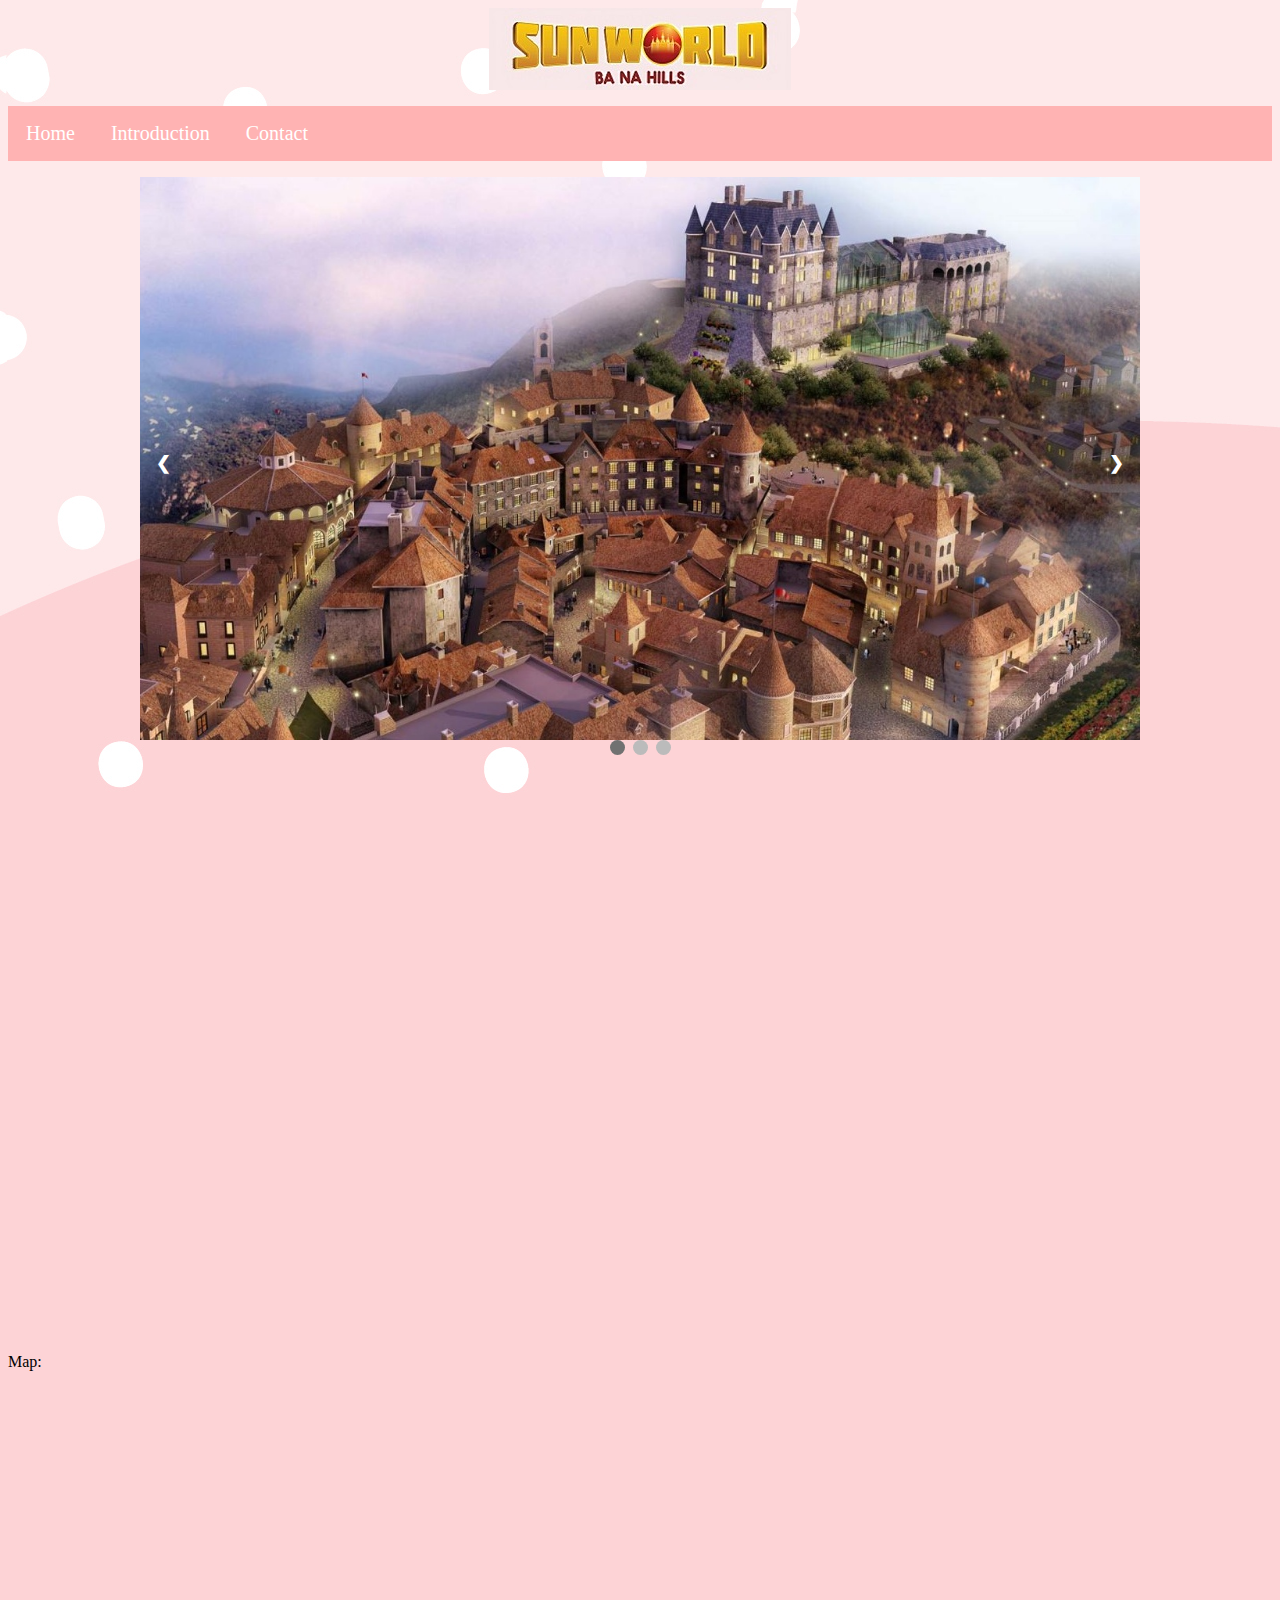
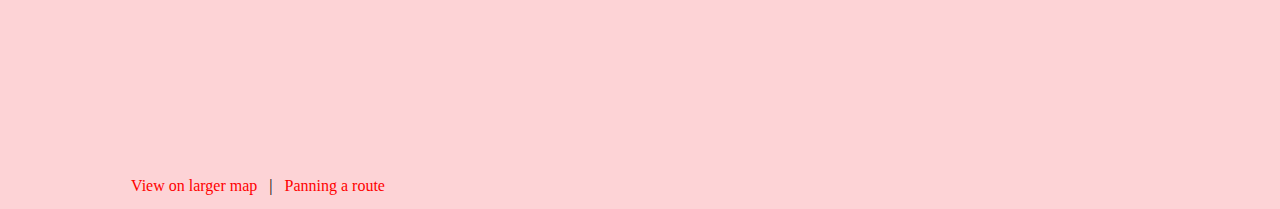
==== index.html @ 1bcba3ca "first commit" ====
<html>
<title>Welcome to Ba Na Hills</title>
<head>
  <link rel="stylesheet" href="./css/tour_agency.css">
  <link rel="stylesheet" href="./css/introduction.css">

</head>
<body>
  <div id="Header">
   <div id="header">
    <img src=".//images/logobana.jpg" alt="logo" />
   </div>
  </div>
<ul>
  <li><a href="./index.html">Home</a></li>
  <li><a href="./introduction.html">Introduction</a></li>
  <li><a href="./contact.html">Contact</a></li>
</ul>

<div class="slideshow-container">

  <div class="mySlidesfade">
    <img src="./images/3c_3.jpg" style="width:100%">
  </div>

  <div class="mySlidesfade">
    <img src="./images/3c_2.jpg" style="width:100%">
  </div>

  <div class="mySlidesfade">
    <img src="./images/3c_1.jpg" style="width:100%">
  </div>

    <a class="prev" onclick="plusSlides(-1)">&#10094;</a>
    <a class="next" onclick="plusSlides(1)">&#10095;</a>
  </div>


<div style="text-align:center">
  <span class="dot" onclick="currentSlide(1)"></span>
  <span class="dot" onclick="currentSlide(2)"></span>
  <span class="dot" onclick="currentSlide(3)"></span>
</div>

<p align="center"><iframe width="1000" height="554" src="https://www.youtube.com/embed/6F0Txznaq78" frameborder="0" allow="accelerometer; autoplay; encrypted-media; gyroscope; picture-in-picture" allowfullscreen></iframe>
<div>
Map:
</div>
     <iframe width="500" height="400" frameborder="0" src="https://www.bing.com/maps/embed?h=400&w=500&cp=16.048073017449852~108.14583978401849&lvl=11&typ=d&sty=r&src=SHELL&FORM=MBEDV8" scrolling="no">
     </iframe>
     <div style="white-space: nowrap; text-align: center; width: 500px; padding: 6px 0;">
        <a id="largeMapLink" target="_blank" href="https://www.bing.com/maps?cp=16.048073017449852~108.14583978401849&amp;sty=r&amp;lvl=11&amp;FORM=MBEDLD">View on larger map</a> &nbsp; | &nbsp;
        <a id="dirMapLink" target="_blank" href="https://www.bing.com/maps/directions?cp=16.048073017449852~108.14583978401849&amp;sty=r&amp;lvl=11&amp;rtp=~pos.16.048073017449852_108.14583978401849____&amp;FORM=MBEDLD">Panning a route</a>
    </div>

</div>

<script type="text/javascript" src="./scripts/tour_agency.js"></script>

</body>
</html>
---- css/tour_agency.css ----
div#Header {
 width:100%;
 text-align:center;
}

body {
  background-image:url("../images/good.jpg");
}

* {box-sizing:border-box}

.slideshow-container {
  max-width: 1000px;
  position: relative;
  margin: auto;
}

.mySlides {
  display: none;
}

.prev, .next {
  cursor: pointer;
  position: absolute;
  top: 50%;
  width: auto;
  margin-top: -22px;
  padding: 16px;
  color: white;
  font-weight: bold;
  font-size: 18px;
  transition: 0.6s ease;
  border-radius: 0 3px 3px 0;
  user-select: none;
}

.next {
  right: 0;
  border-radius: 3px 0 0 3px;
}

.prev:hover, .next:hover {
  background-color: rgba(0,0,0,0.8);
}

.text {
  color: #f2f2f2;
  font-size: 15px;
  padding: 8px 12px;
  position: absolute;
  bottom: 8px;
  width: 100%;
  text-align: center;
}

.numbertext {
  color: #f2f2f2;
  font-size: 12px;
  padding: 8px 12px;
  position: absolute;
  top: 0;
}

.dot {
  cursor: pointer;
  height: 15px;
  width: 15px;
  margin: 0 2px;
  background-color: #bbb;
  border-radius: 50%;
  display: inline-block;
  transition: background-color 0.6s ease;
}

.active, .dot:hover {
  background-color: #717171;
}

.fade {
  -webkit-animation-name: fade;
  -webkit-animation-duration: 1.5s;
  animation-name: fade;
  animation-duration: 1.5s;
}

@-webkit-keyframes fade {
  from {opacity: .4}
  to {opacity: 1}
}

@keyframes fade {
  from {opacity: .4}
  to {opacity: 1}
}
---- css/introduction.css ----
ul {
  list-style-type: none;
  margin: 0,0,0,35;
  padding: 0;
  overflow: hidden;
  background-color: #ffb3b3;
}

li {
  float: left;
}

li a {
  display: block;
  color: white;
  text-align: center;
  padding: 16px 18px;
  text-decoration: none;
  font-size: 20px;
}

li a:hover {
  background-color: #111;
}
p {
  font-family: verdana;
  font-size: 20px;

}
.right0{
  text-align: justify;
  background-color: white;
  padding-right:15px;

}
.right{
  font-size: 20px;
  width: 75%;
  text-align: justify;
  background-color: white;
  float: left;
  justify : alignment;
  padding-right:15px;
  text-decoration: overline;
  padding-left:15%;
}

.right1{
  font-size: 23px;
  width: 75%;
  text-align: justify;
  color: #484848;
  background-color: white;
  float: left;
  font-family:courier;
  justify : alignment;
  padding-right:15px;
  padding-left:15%;
}

.right2{
  font-size: 20px;
  width: 75%;
  text-align: justify;
  /* letter-spacing: 0px; */
  background-color: white;
  float: left;
  justify : alignment;
  padding-right:15px;
  padding-left:15%;
}

.right3{
  font-size: 20px;
  width: 75%;
  text-align: justify;
  letter-spacing: -1px;
  background-color: white;
  float: left;
  color: #484848;
  font-family:courier;
  justify : alignment;
  padding-right:15px;
  padding-left:15%;
}

.right4{
  font-size: 20px;
  width: 75%;
  text-align: justify;
  background-color: white;
  float: left;
  justify : alignment;
  padding-right:15px;
  padding-left:15%;
}

.right5{
  font-size: 20px;
  width: 75%;
  text-align: justify;
  color: #484848;
  letter-spacing: -1px;
  background-color: white;
  float: left;
  font-family:courier;
  justify : alignment;
  padding-right:15px;
  padding-left:15%;
}

.right6{
  font-size: 20px;
  width: 75%;
  text-align: justify;
  background-color: white;
  float: left;
  justify : alignment;
  padding-right:15px;
  padding-left:15%;
}

.right7{
  font-size: 20px;
  width: 75%;
  text-align: justify;
  color: #484848;
  letter-spacing: -1px;
  background-color: white;
  float: left;
  font-family:courier;
  justify : alignment;
  padding-right:15px;
  padding-left:15%;
}


.right8{
  font-size: 20px;
  width: 75%;
  text-align: justify;
  background-color: white;
  float: left;
  justify : alignment;
  padding-right:15px;
  padding-left:15%;
}

.right9{
  font-size: 20px;
  width: 75%;
  text-align: justify;
  color: #484848;
  letter-spacing: -1px;
  background-color: white;
  float: left;
  font-family:courier;
  justify : alignment;
  padding-right:15px;
  padding-left:15%;
}

.right10{
  font-size: 20px;
  width: 75%;
  text-align: justify;
  background-color: white;
  float: left;
  justify : alignment;
  padding-right:15px;
  padding-left:15%;
}

.right11{
  font-size: 20px;
  width: 75%;
  text-align: justify;
  color: #484848;
  letter-spacing: -1px;
  background-color: white;
  float: left;
  font-family:courier;
  justify : alignment;
  padding-right:15px;
  padding-left:15%;
}
.right12{
  font-size: 20px;
  width: 75%;
  text-align: justify;
  background-color: white;
  float: left;
  justify : alignment;
  padding-right:15px;
  padding-left:15%;
}

.right13{
  font-size: 20px;
  width: 75%;
  text-align: justify;
  letter-spacing: -1px;
  color: #484848;
  background-color: white;
  float: left;
  font-family:courier;
  justify : alignment;
  padding-right:15px;
  padding-left:15%;
}

a{
  text-decoration: none;
  color: red;
}
.left{
  font-size: 15px;
  width: 20%;
  /* text-align: justify; */
  background-color: white;
  float: right;
  padding-left: 30px;
}
.d-none{
  display: none;
}
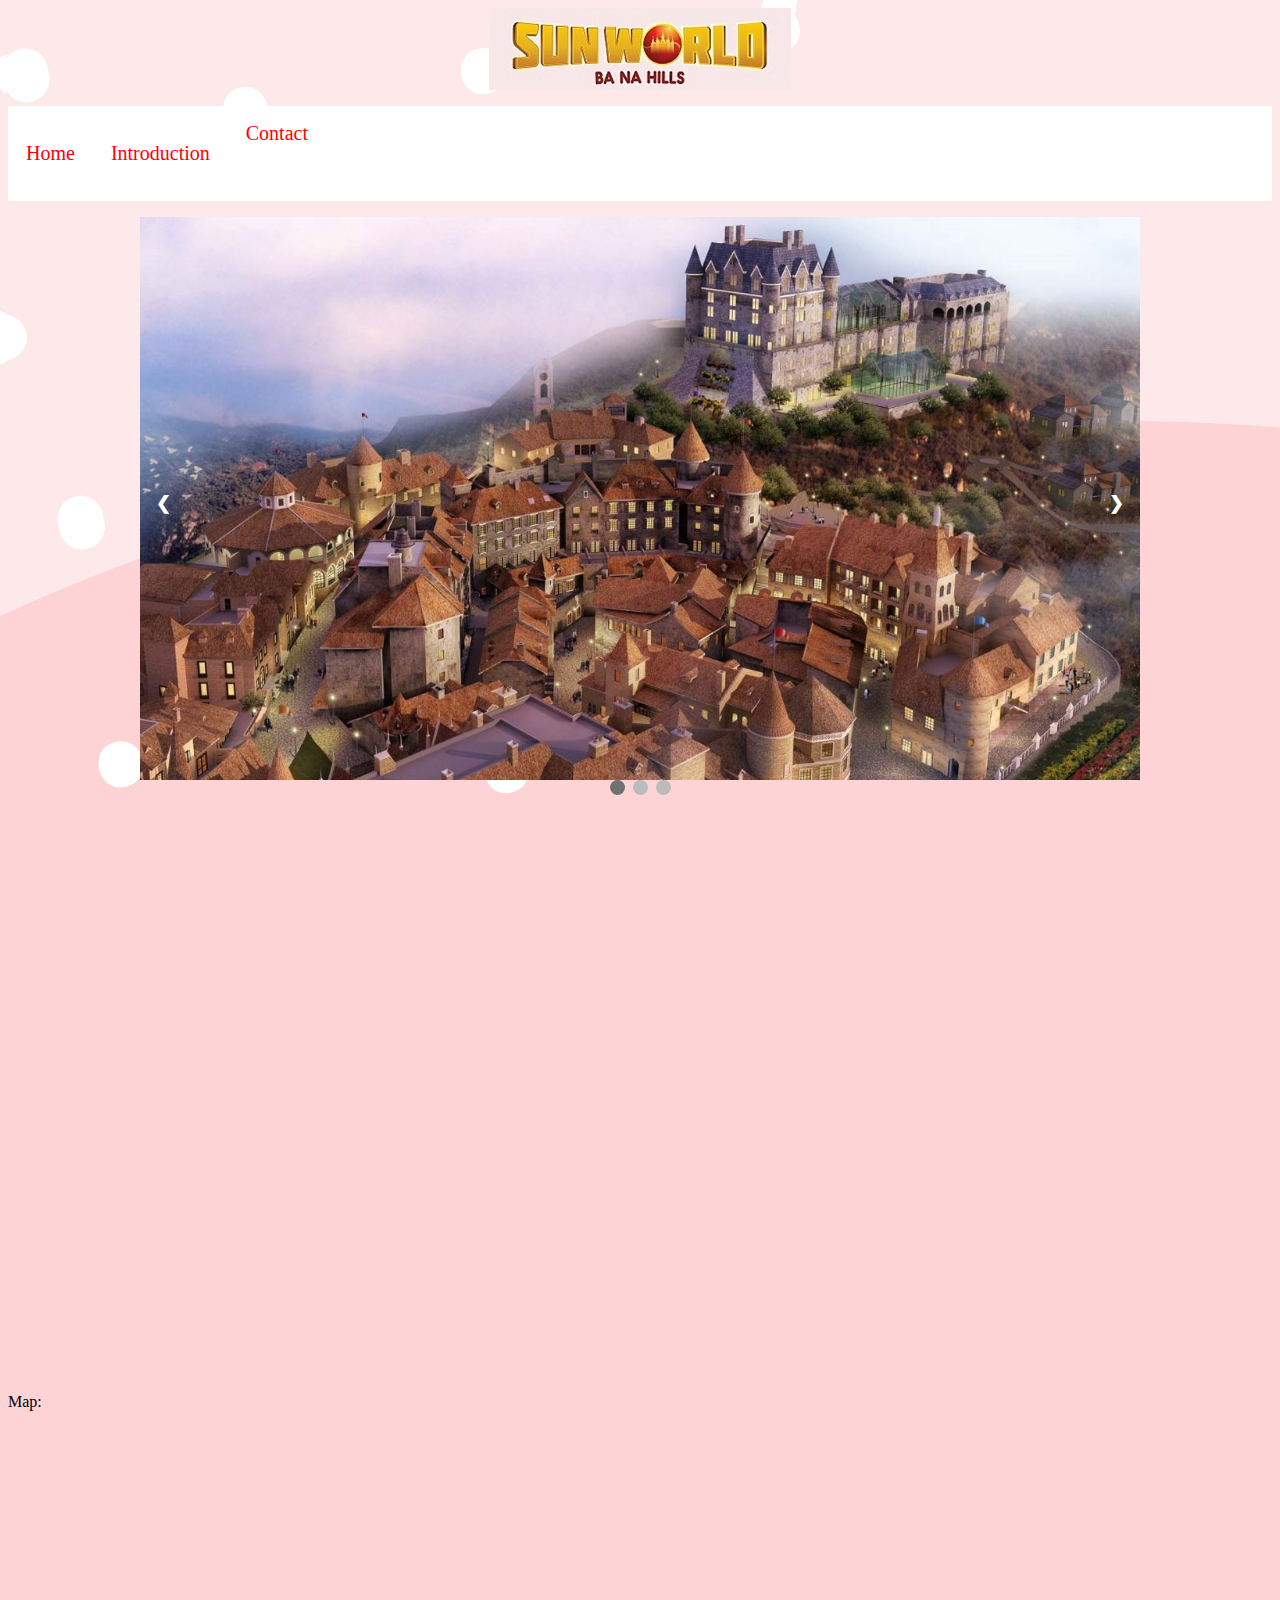
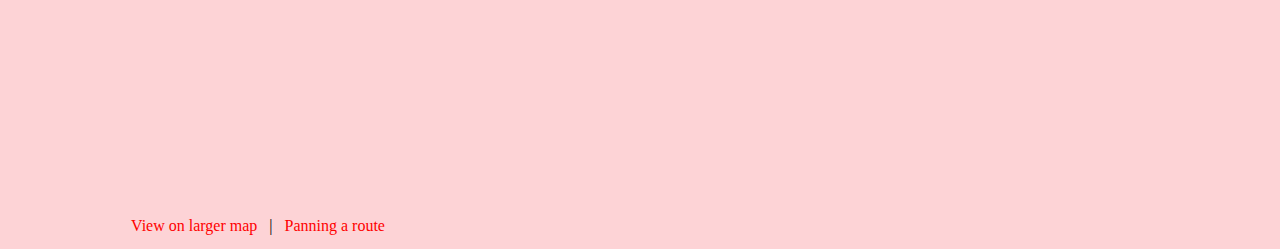
==== commit ed1a7bd2: "first commit" ====
--- a/index.html
+++ b/index.html
@@ -12,8 +12,10 @@
    </div>
   </div>
 <ul>
-  <li><a href="./index.html">Home</a></li>
-  <li><a href="./introduction.html">Introduction</a></li>
+  <li><a href="./index.html">
+    <p>Home</p>
+  </a></li>
+  <li><a href="./introduction.html"><p>Introduction</p></a></li>
   <li><a href="./contact.html">Contact</a></li>
 </ul>
 
--- a/css/introduction.css
+++ b/css/introduction.css
@@ -3,7 +3,7 @@
   margin: 0,0,0,35;
   padding: 0;
   overflow: hidden;
-  background-color: #ffb3b3;
+  background-color: white;
 }
 
 li {
@@ -12,15 +12,17 @@
 
 li a {
   display: block;
-  color: white;
+  color: red;
   text-align: center;
   padding: 16px 18px;
   text-decoration: none;
   font-size: 20px;
+  font-family: unset;
 }
 
 li a:hover {
-  background-color: #111;
+  text-decoration: underline;
+  color: #990000;
 }
 p {
   font-family: verdana;
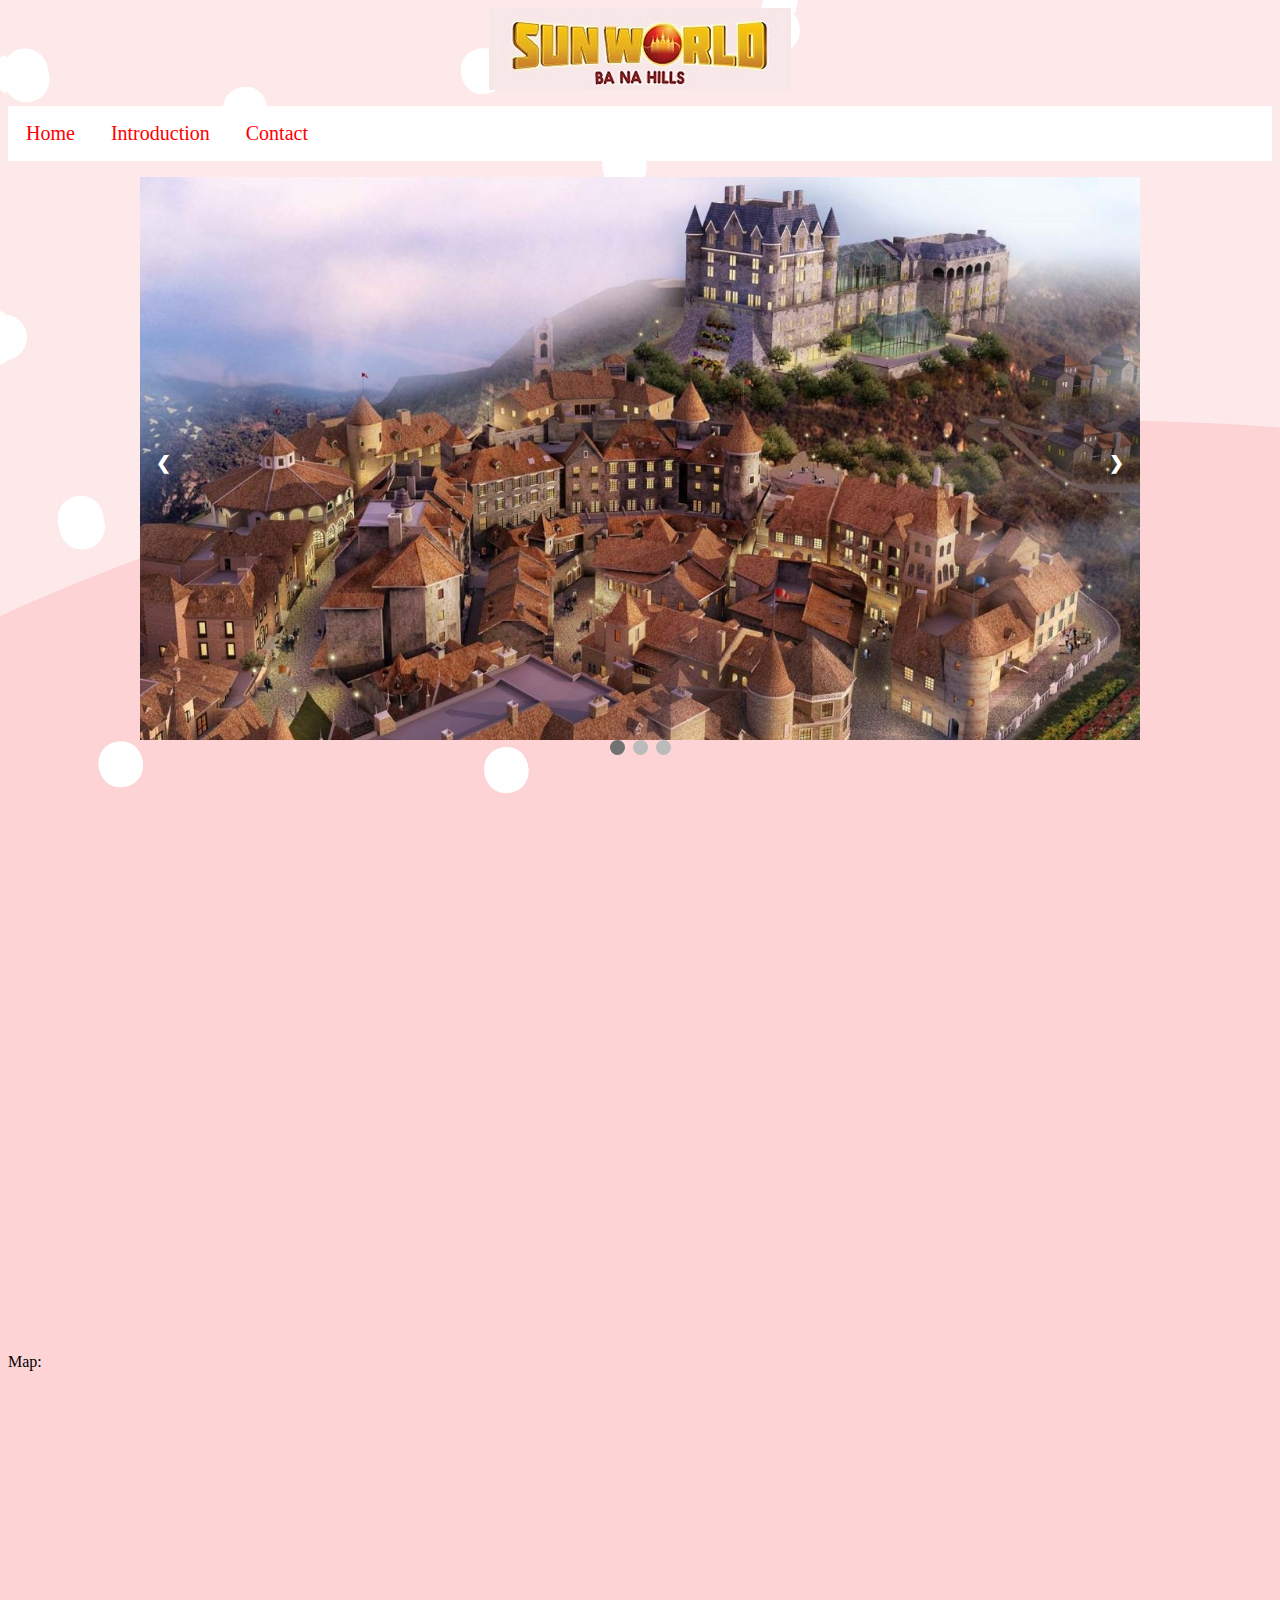
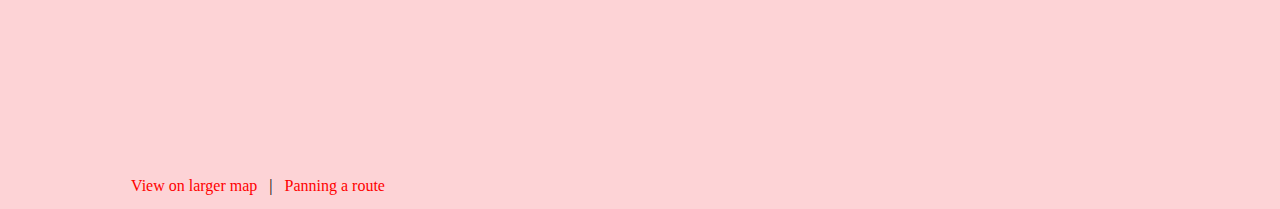
==== commit 76e02a2c: "first commit" ====
--- a/index.html
+++ b/index.html
@@ -12,10 +12,8 @@
    </div>
   </div>
 <ul>
-  <li><a href="./index.html">
-    <p>Home</p>
-  </a></li>
-  <li><a href="./introduction.html"><p>Introduction</p></a></li>
+  <li><a href="./index.html">Home</a></li>
+  <li><a href="./introduction.html">Introduction</a></li>
   <li><a href="./contact.html">Contact</a></li>
 </ul>
 
--- a/css/introduction.css
+++ b/css/introduction.css
@@ -226,3 +226,9 @@
 .d-none{
   display: none;
 }
+.intro{
+   font-family: fantasy;
+}
+.font {
+  font-size: 13px;
+}
